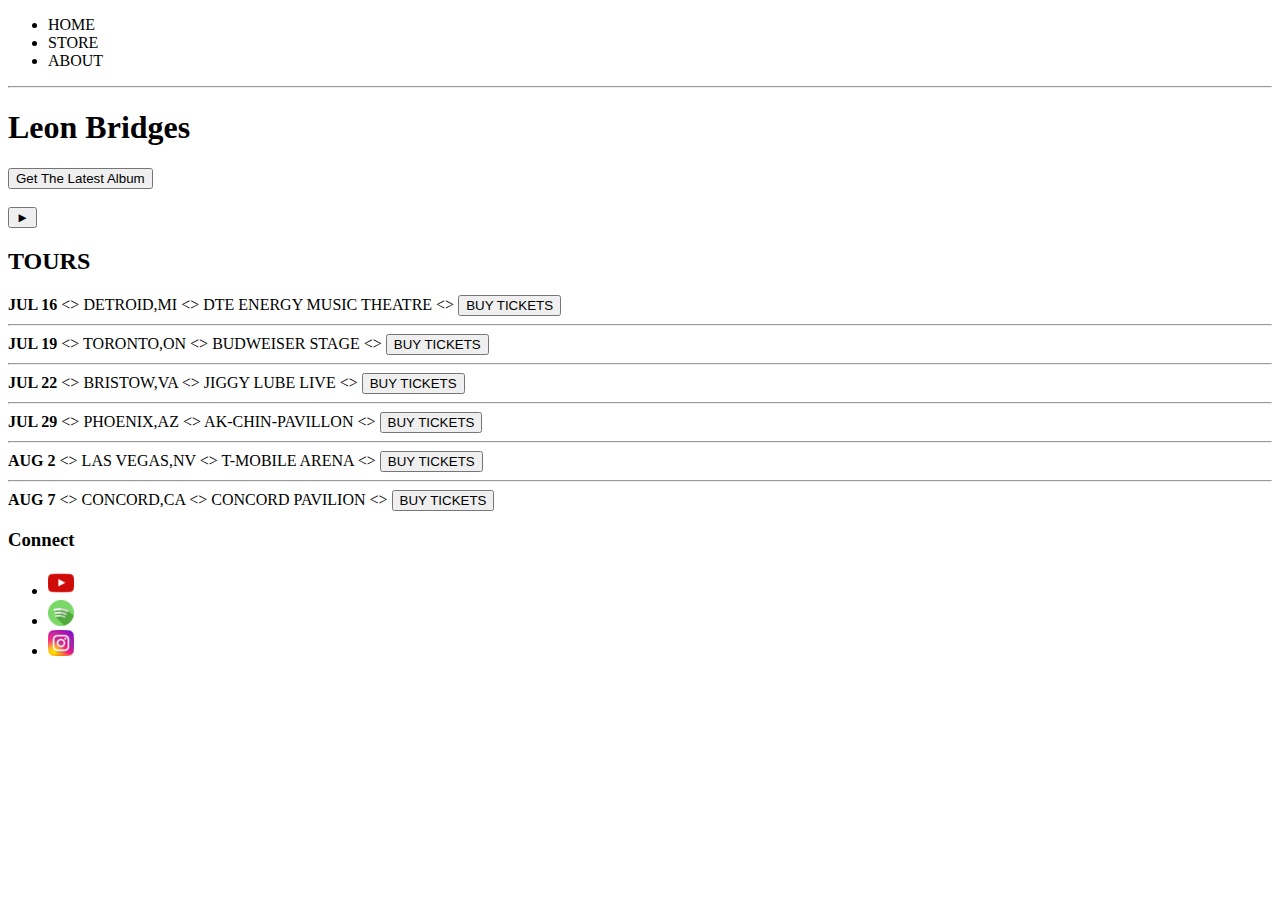
==== index.html @ c683414d "Started on HTML part" ====
<!DOCTYPE html>
<html>
    <head>
        <title>Leon Bridges</title>
        <meta name="description" content="This is the official webpage of the artist and songwriter Leon Bridges">
    </head>
    <body>
        <header>
            <nav>
                <ul>
                    <li>HOME</li>
                    <li>STORE</li>
                    <li>ABOUT</li>
                </ul>
            </nav>
            <hr>
            <h1>Leon Bridges</h1>
        

             <button type="button">Get The Latest Album</button>
             <br>
             <br>
             <!-- TODO : find background image -->
             <button>&#9658;</button>
        </header>

        <section>
            <h2>TOURS</h2>
            <div>
                <div>
                    <strong>JUL 16</strong> 
                    &lt;&gt;
                    <span>DETROID,MI</span> 
                    &lt;&gt;
                    <span>DTE ENERGY MUSIC THEATRE</span>
                    &lt;&gt;
                    <button type="button">BUY TICKETS</button>
                    <hr>
                </div>
                <div>
                    <strong>JUL 19</strong> 
                    &lt;&gt;
                    <span>TORONTO,ON</span> 
                    &lt;&gt;
                    <span>BUDWEISER STAGE</span>
                    &lt;&gt;
                    <button type="button">BUY TICKETS</button>
                    <hr>
                </div>
                <div>
                        <strong>JUL 22</strong> 
                        &lt;&gt;
                        <span>BRISTOW,VA</span> 
                        &lt;&gt;
                        <span>JIGGY LUBE LIVE</span>
                        &lt;&gt;
                        <button type="button">BUY TICKETS</button>
                        <hr>
                </div>
                <div>
                        <strong>JUL 29</strong> 
                        &lt;&gt;
                        <span>PHOENIX,AZ</span> 
                        &lt;&gt;
                        <span>AK-CHIN-PAVILLON</span>
                        &lt;&gt;
                        <button type="button">BUY TICKETS</button>
                        <hr>
                </div>
                <div>
                        <strong>AUG 2</strong> 
                        &lt;&gt;
                        <span>LAS VEGAS,NV</span> 
                        &lt;&gt;
                        <span>T-MOBILE ARENA</span>
                        &lt;&gt;
                        <button type="button">BUY TICKETS</button>
                        <hr>
                </div>
                <div>
                        <strong>AUG 7</strong> 
                        &lt;&gt;
                        <span>CONCORD,CA</span> 
                        &lt;&gt;
                        <span>CONCORD PAVILION</span>
                        &lt;&gt;
                        <button type="button">BUY TICKETS</button>
                </div>
            </div>
        </section>

       

        <footer>
            <h3>Connect</h3>
            <ul>
                <li><img src="Images/youtubeicon.png"></li>
                <li><img src="Images/spotifyicon.png"></li>
                <li><img src="Images/instagramicon.png"></li>
            </ul>
            
        </footer>
    </body>
</html>
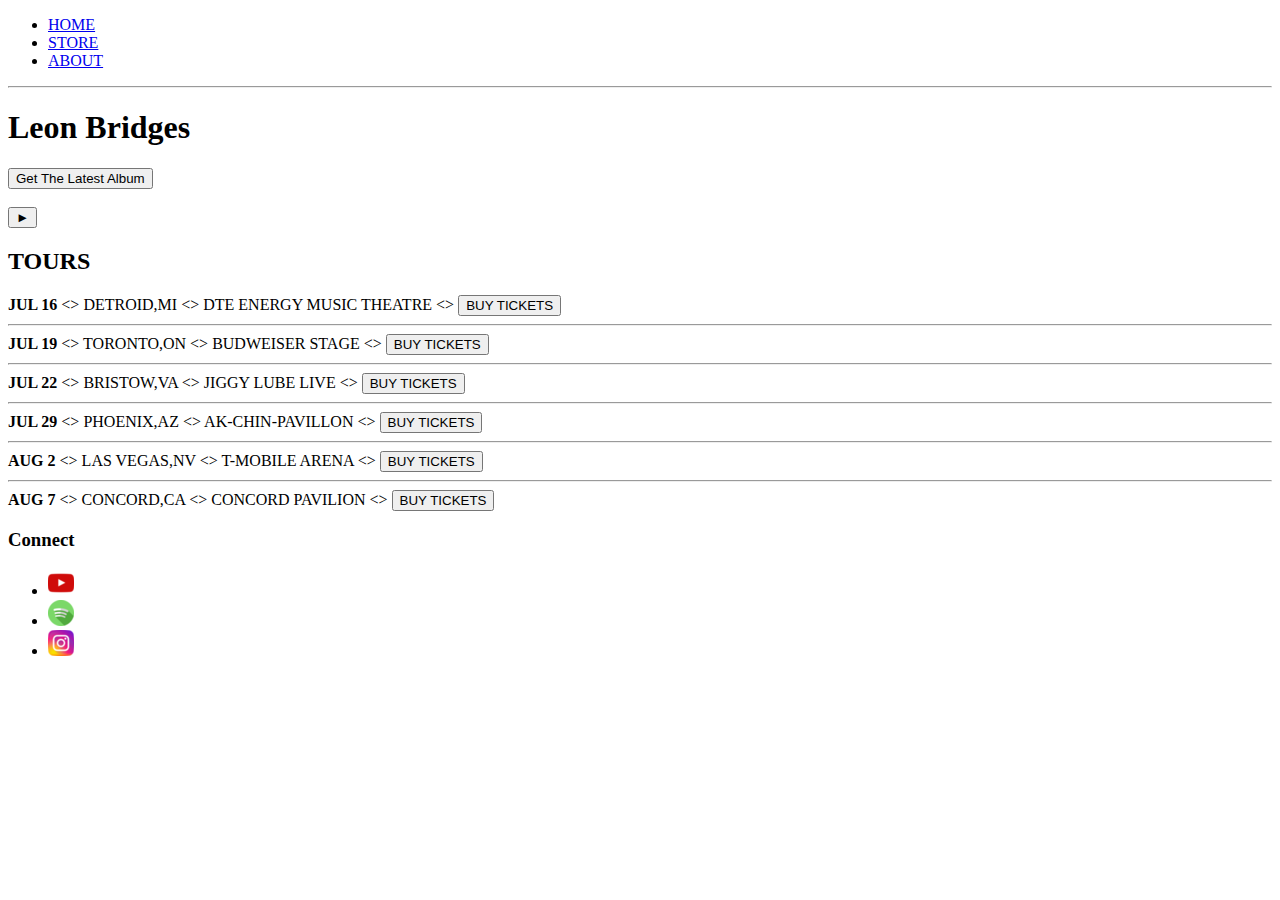
==== commit a5d2866f: "Finished HTML of the page" ====
--- a/index.html
+++ b/index.html
@@ -1,16 +1,16 @@
 <!DOCTYPE html>
 <html>
     <head>
-        <title>Leon Bridges</title>
+        <title>Leon Bridges | HOME</title>
         <meta name="description" content="This is the official webpage of the artist and songwriter Leon Bridges">
     </head>
     <body>
         <header>
             <nav>
                 <ul>
-                    <li>HOME</li>
-                    <li>STORE</li>
-                    <li>ABOUT</li>
+                    <li><a href="index.html">HOME</a></li>
+                    <li><a href="store.html">STORE</a></li>
+                    <li><a href="about.html">ABOUT</a></li>
                 </ul>
             </nav>
             <hr>
@@ -94,9 +94,9 @@
         <footer>
             <h3>Connect</h3>
             <ul>
-                <li><img src="Images/youtubeicon.png"></li>
-                <li><img src="Images/spotifyicon.png"></li>
-                <li><img src="Images/instagramicon.png"></li>
+                <li><a href="https://www.youtube.com/channel/UCQr1Q3uFt1K7KhMkDxa9q2w" target="_blank"><img src="Images/youtubeicon.png"></a></li>
+                <li><a href="https://open.spotify.com/artist/3qnGvpP8Yth1AqSBMqON5x" target="_blank"><img src="Images/spotifyicon.png"></a></li>
+                <li><a href="https://www.instagram.com/leonbridgesofficial/?hl=en" target="_blank"><img src="Images/instagramicon.png"></a></li>
             </ul>
             
         </footer>
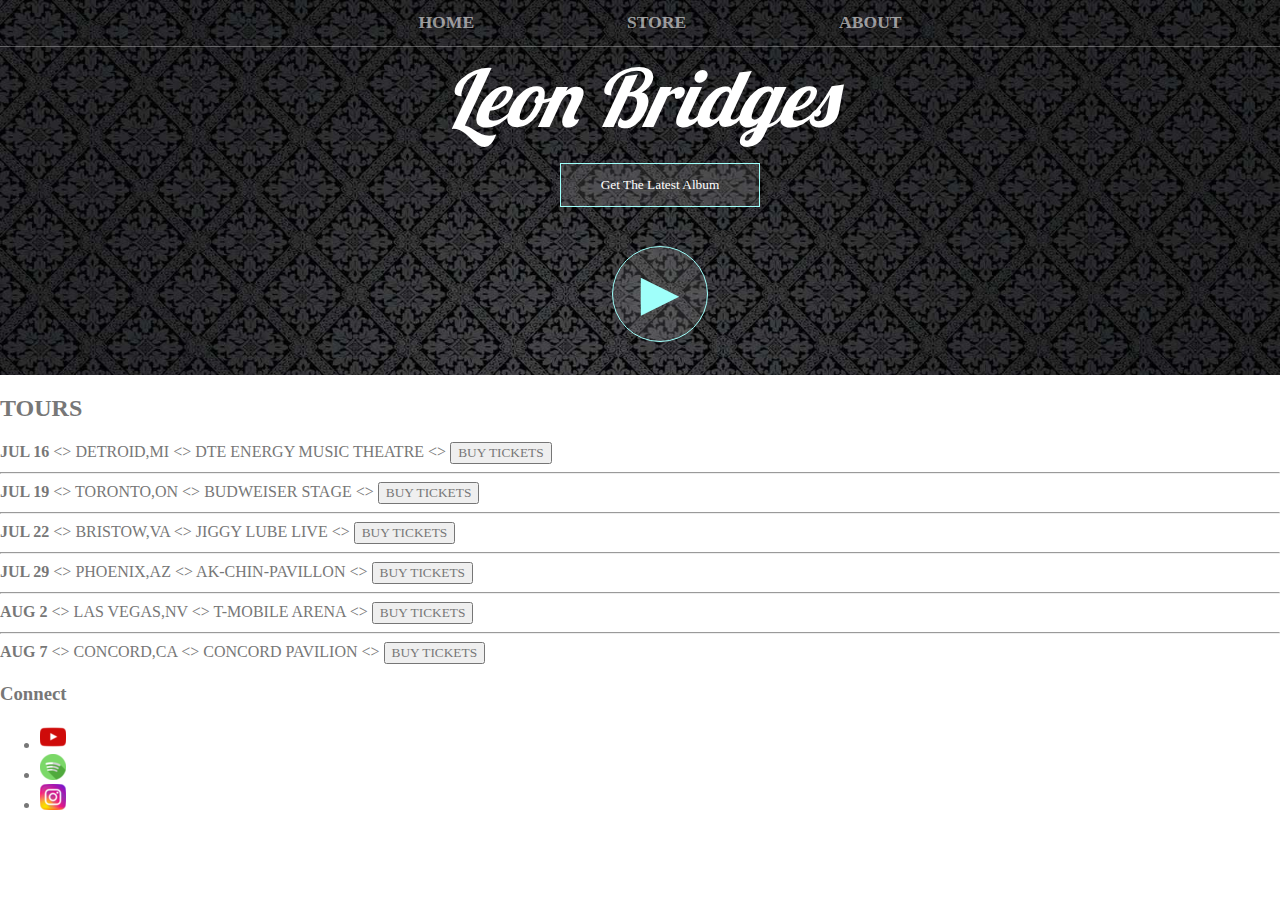
==== commit 6c57dc5f: "Home's section header CSS done" ====
--- a/index.html
+++ b/index.html
@@ -3,25 +3,25 @@
     <head>
         <title>Leon Bridges | HOME</title>
         <meta name="description" content="This is the official webpage of the artist and songwriter Leon Bridges">
+        <link rel="stylesheet" href="styles.css" />
     </head>
     <body>
-        <header>
-            <nav>
+        <header class="main-header">
+            <nav class="nav main-nav">
                 <ul>
                     <li><a href="index.html">HOME</a></li>
                     <li><a href="store.html">STORE</a></li>
                     <li><a href="about.html">ABOUT</a></li>
                 </ul>
             </nav>
-            <hr>
-            <h1>Leon Bridges</h1>
-        
-
-             <button type="button">Get The Latest Album</button>
-             <br>
-             <br>
-             <!-- TODO : find background image -->
-             <button>&#9658;</button>
+            
+            <h1 class="band-name band-name-large" >Leon Bridges</h1>
+            <div class="header-btn-wrapper">
+                <ul >
+                <li><button class="btn btn-header" type="button">Get The Latest Album</button></li>
+                <li><button class="btn btn-header btn-header-play" type="button">&#9658;</button> </li>  
+                </ul>
+            </div>
         </header>
 
         <section>
--- a/styles.css
+++ b/styles.css
@@ -0,0 +1,156 @@
+@import url('https://fonts.googleapis.com/css?family=Lobster&display=swap');
+
+* { /* This applies for every element - defaults*/
+    box-sizing: border-box;
+    font-family: Verdana;   
+    color: #777;
+
+}
+
+html,body{ /* Default marigin and padding aren't zero, so we change */
+    margin:0px;
+    padding:0px;
+}
+
+.nav ul{ /* Class's nav unordered list*/
+    margin:0px;
+    
+}
+
+.nav li{ /*Class's nav unordered list's items*/
+    display:inline;
+}
+
+.nav a{ /*Class's nav links so all a's individual el's*/
+    /* We can't add padding to Top & Bottom for inline elements, so set display to inline-block*/
+    display:inline-block;
+    padding: 1%;
+    font-weight:bold;
+    font-size:110%;
+    color:rgba(255, 255, 255, 0.589);
+    text-decoration:none;
+
+}
+
+.main-nav{ /* align main nav to center*/
+    text-align:center;
+    border-bottom:1px solid rgba(255,255,255,.3);
+}
+
+.main-nav li{ /*home,store,about taken together*/
+    padding: 0% 5% 0% 5%; /*or 0 5%, 0 for top bottom, 5% for left and right*/
+
+}
+
+.nav a:hover {
+    background-color:rgba(255,255,255,.3);
+}
+
+.main-header{
+    background-image: url("Images/background.jpg");
+    background-blend-mode: multiply;
+    background-size: cover;
+    padding-bottom:1.1em ;
+}
+
+.band-name{
+    text-align:center;
+    margin:0;
+    font-size:220%;
+    font-family: 'Lobster', cursive;
+    font-weight:normal;
+    font-style:italic;
+    color:rgb(255, 255, 255);
+}
+
+.band-name-large {
+    font-size:500%;
+}
+
+.content-section{ /*used for content so can be re-used for other sections*/
+    padding:0% 3%; /*Padding so text/images etc. are a bit away from the browser's border*/
+}
+
+.container{
+    max-width:1000px; /*so the piece of text doesnt get too wide*/
+    margin: 0 auto; /*auto so text centers in middle - only block elements can have auto margin*/
+   
+}
+
+.section-header{
+    font-family:Georgia, serif;
+    font-weight:lighter;
+    color: rgb(66, 66, 66);
+    text-align:center;
+    font-size:200%;
+}
+
+.about-artist-image{
+    float:left;
+    padding:0 3.5% 2% 0;
+    /* Use if you want image to be circular: border-radius:50%; */
+}
+
+/* Note that paragraph's text is styled in *{} section */
+
+.main-footer{
+    clear:both;
+    background-color:rgb(51, 51, 51);
+    padding:0% 5% 0% 5%;
+}
+
+.main-footer-container{
+    display:flex;
+    align-items:center; /* center items vertically*/
+}
+
+.main-footer-container ul {
+    flex-grow:1;/*ability of this item to grow in comparison to other items. default is 0 */
+    text-align:end; /* use start & end values because in some languages, directions are flipped */
+}
+
+.footer-nav li{
+    padding:0 2%;
+}
+
+.btn{
+    text-align:center;
+    vertical-align:middle;
+    padding:1em 3em;
+    cursor:pointer;
+}
+
+.header-btn-wrapper{
+    text-align:center;
+    padding:0% 1%;
+}
+
+.btn-header{
+color:white;
+background-color:rgba(199, 197, 197, 0.158);
+border: 1px solid rgb(159, 255, 250);
+border-radius:0px;
+}
+
+.btn-header:hover{
+    background-color:rgba(255, 255, 255, 0.424);
+}
+
+.header-btn-wrapper ul{
+    list-style-type: none;
+}
+
+.btn-header-play{
+    border-radius:50%;
+    margin-top:0.6em;
+    padding:0;
+    width:1.5em;
+    height:1.5em;
+    color:rgb(159, 255, 250);
+    font-size:4em;
+}
+
+
+
+
+
